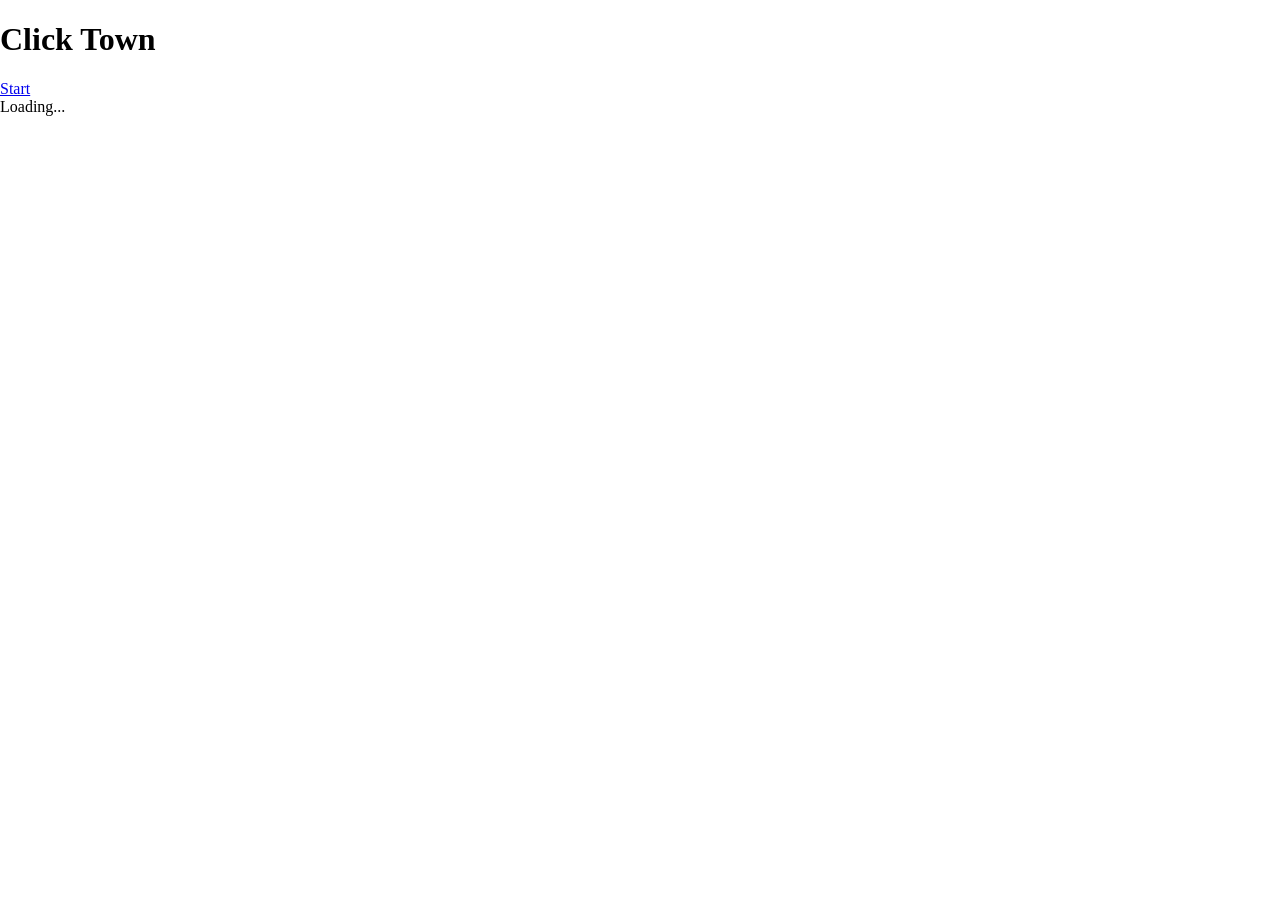
==== Click_town/index.html @ 01c9c378 "Add files via upload" ====
<!DOCTYPE html>
<html lang="en">
  <head>
    <meta charset="utf-8" />
    <meta name="viewport" content="width=device-width, initial-scale=1.0">

    <title>Sketch</title>

    <link rel="stylesheet" type="text/css" href="style.css">

    <script src="libraries/p5.min.js"></script>
    <script src="libraries/p5.sound.min.js"></script>
  </head>

  <body>
    <h1>Click Town</h1>
    <script src="sketch.js"></script>
    <script src="ui.js"></script>
    <script src="world.js"></script>
    <a href="sketch.js">Start</a>
  </body>
</html>
---- Click_town/style.css ----
html, body {
  margin: 0;
  padding: 0;
}

canvas {
  display: block;
}
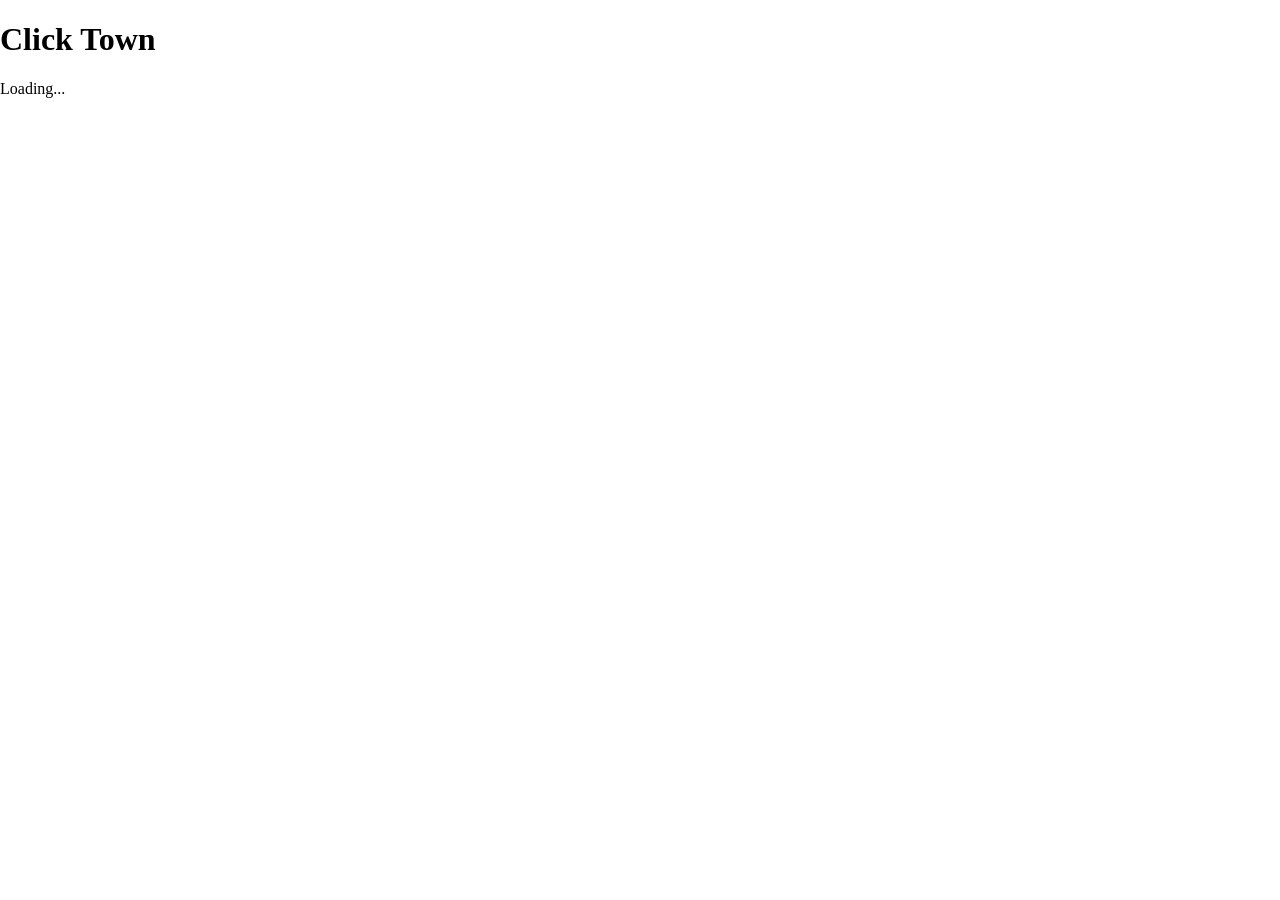
==== commit 9cfa7657: "Update index.html" ====
--- a/Click_town/index.html
+++ b/Click_town/index.html
@@ -17,6 +17,5 @@
     <script src="sketch.js"></script>
     <script src="ui.js"></script>
     <script src="world.js"></script>
-    <a href="sketch.js">Start</a>
   </body>
 </html>
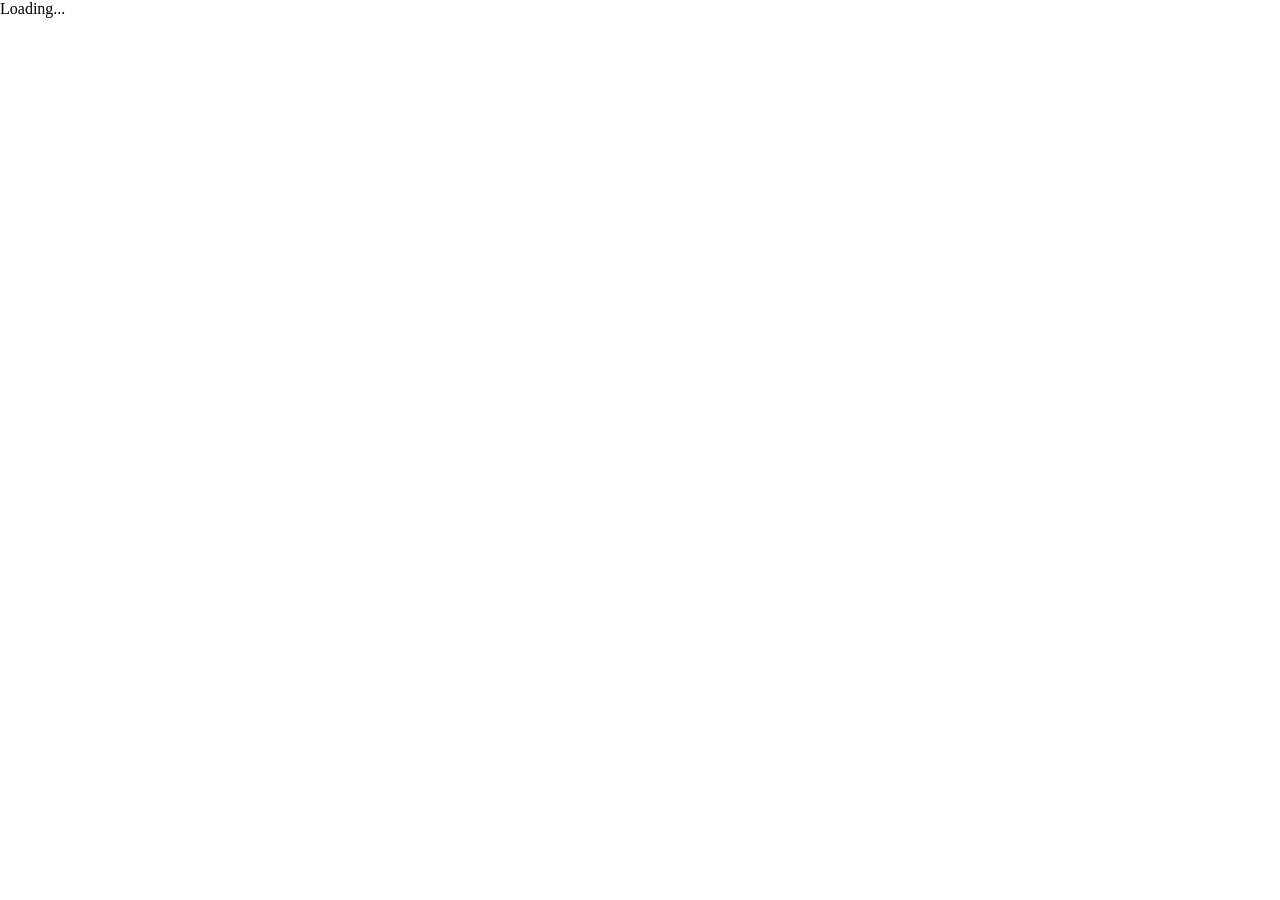
==== commit 5004b36b: "Update index.html" ====
--- a/Click_town/index.html
+++ b/Click_town/index.html
@@ -13,7 +13,6 @@
   </head>
 
   <body>
-    <h1>Click Town</h1>
     <script src="sketch.js"></script>
     <script src="ui.js"></script>
     <script src="world.js"></script>
